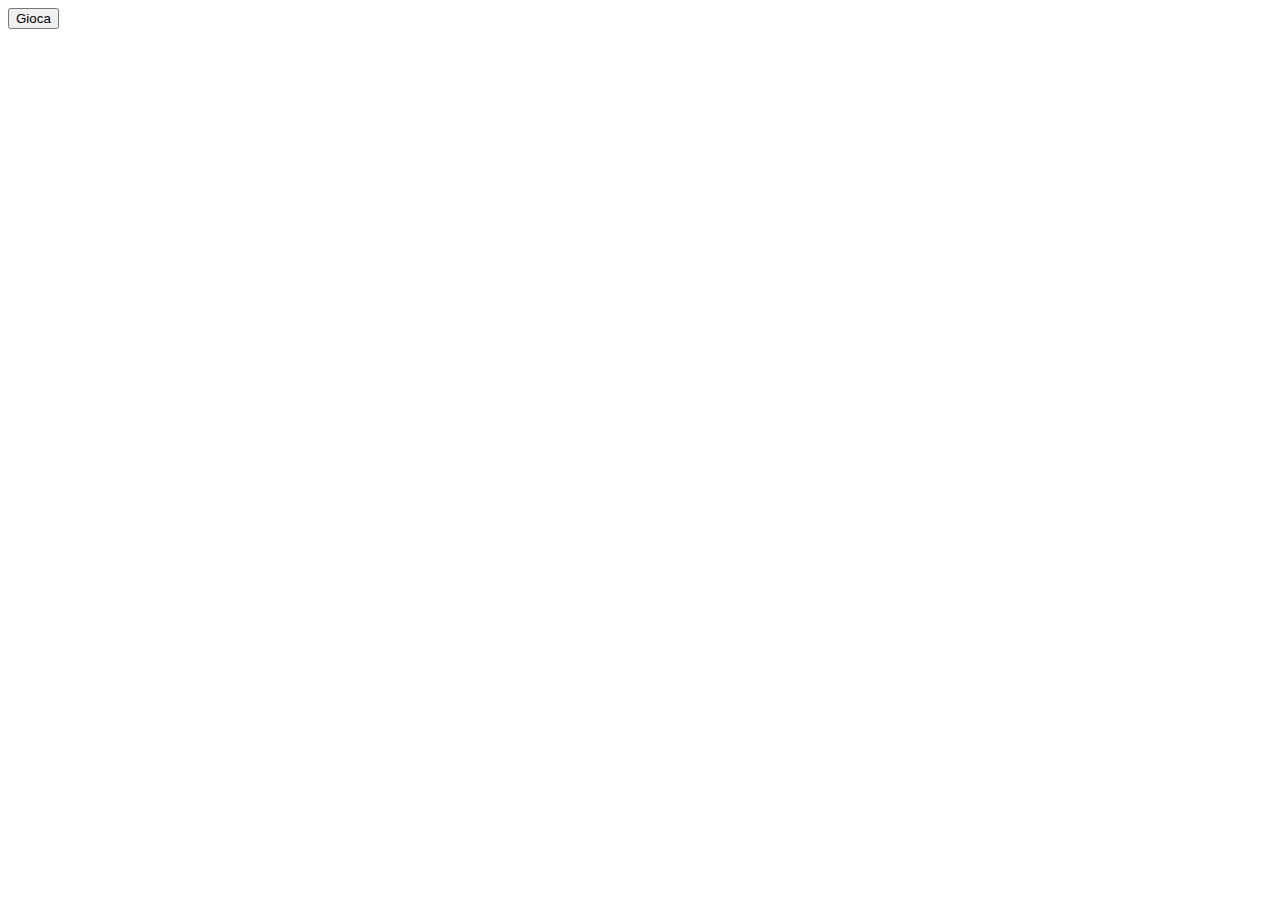
==== index.html @ 5fd6637b "added html js css readme files" ====
<!DOCTYPE html>
<html lang="en">

<head>
  <meta charset="UTF-8">
  <meta name="viewport" content="width=device-width, initial-scale=1.0">
  <link href="https://cdn.jsdelivr.net/npm/bootstrap@5.3.2/dist/css/bootstrap.min.css" rel="stylesheet" integrity="sha384-T3c6CoIi6uLrA9TneNEoa7RxnatzjcDSCmG1MXxSR1GAsXEV/Dwwykc2MPK8M2HN" crossorigin="anonymous">
  <link rel="stylesheet" href="css/style.css">
  <title>Griglia</title>
</head>

<body>
    <!--contenitore della griglia-->
    <div id="field">
    </div>
    <!--bottone-->
    <button class="btn btn-success">Gioca</button>
    <script src="js/script.js" type="text/javascript"></script>
</body>

</html>
---- css/style.css ----
/*palette */

:root {

}
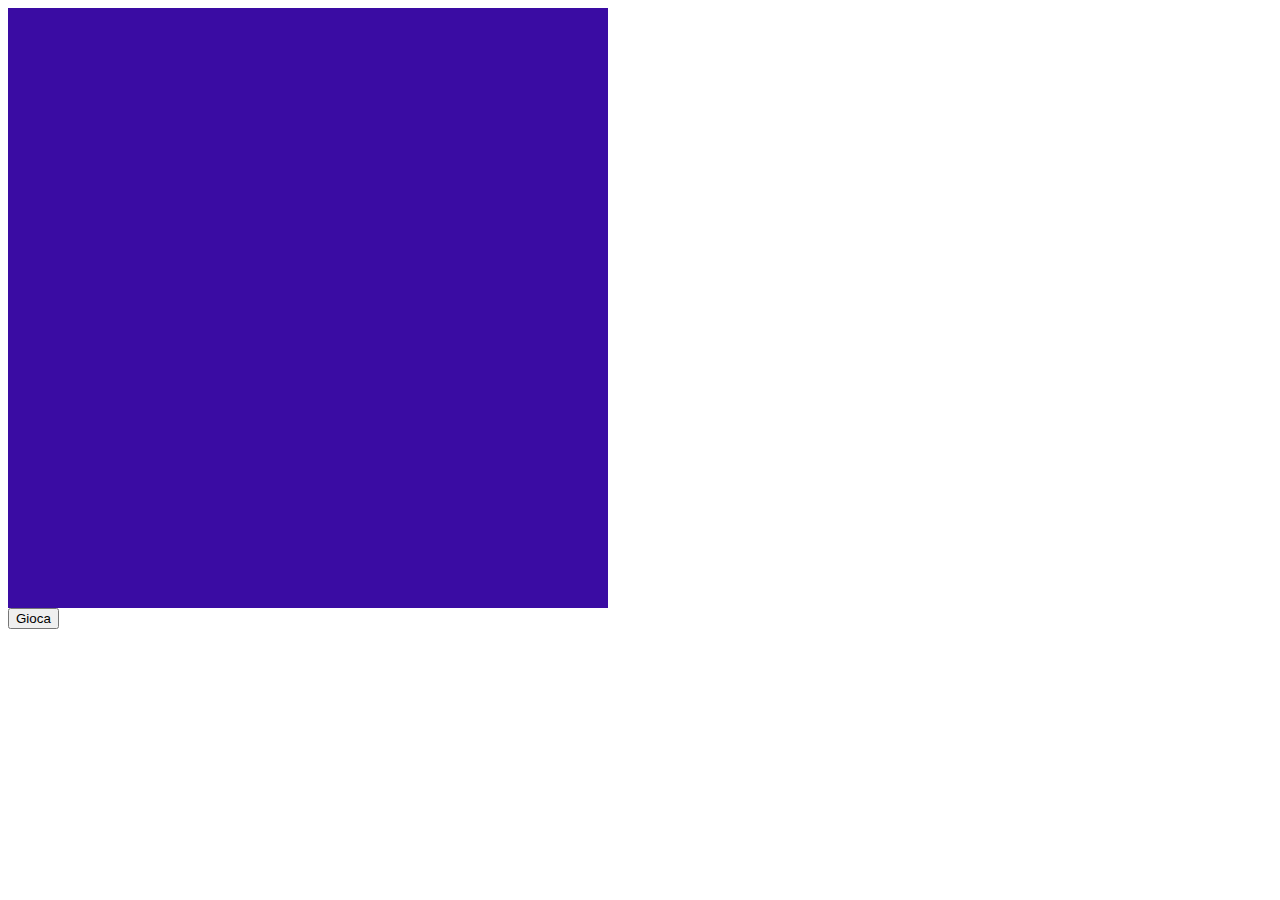
==== commit b3c1ed03: "js: added new console log function displaying pressed boxes/ minor-fix: adjusted field not properly " ====
--- a/index.html
+++ b/index.html
@@ -6,16 +6,15 @@
   <meta name="viewport" content="width=device-width, initial-scale=1.0">
   <link href="https://cdn.jsdelivr.net/npm/bootstrap@5.3.2/dist/css/bootstrap.min.css" rel="stylesheet" integrity="sha384-T3c6CoIi6uLrA9TneNEoa7RxnatzjcDSCmG1MXxSR1GAsXEV/Dwwykc2MPK8M2HN" crossorigin="anonymous">
   <link rel="stylesheet" href="css/style.css">
-  <title>Griglia</title>
+  <title>Campo Minato</title>
 </head>
 
 <body>
-    <!--contenitore della griglia-->
-    <div id="field">
-    </div>
-    <!--bottone-->
-    <button class="btn btn-success">Gioca</button>
-    <script src="js/script.js" type="text/javascript"></script>
+  <div class=" d-flex justify-content-center flex-column">
+    <div id="field" class="rounded-3 mt-3 m-auto"></div>
+    <button class="btn btn-primary my-3 mx-auto">Gioca</button>
+  </div>
+  <script src="js/script.js"></script>
 </body>
 
 </html>--- a/css/style.css
+++ b/css/style.css
@@ -1,9 +1,29 @@
 /*palette */
 
 :root {
-
+    --primary-blue: #3A0CA3;
+    --primary-azure: #4361EE;
+    --secondary-turquiose: #4CC9F0;
+    --secondary-purple: #7209B7;
 }
 
 
+#field {
+    width: 600px;
+    height: 600px;
+    background-color: var(--primary-blue);
+    display: flex;
+    flex-wrap: wrap;
+}
 
+.pressed {
+    background-color: var(--secondary-turquiose);
+}
 
+.box {
+    border: 2px solid var(--primary-azure);
+    display: flex;
+    justify-content: center;
+    align-items: center;
+    color: var(--secondary-turquiose);
+}
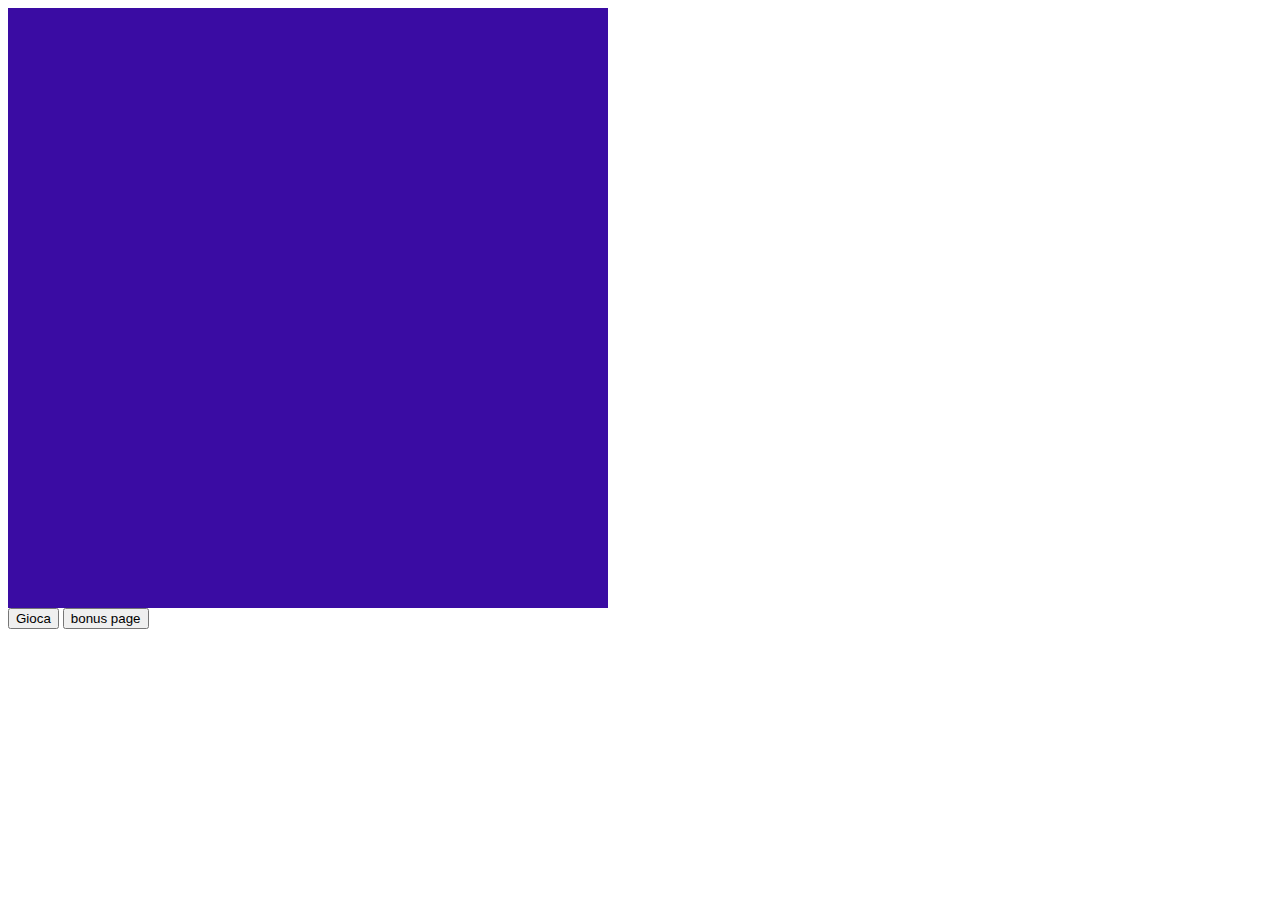
==== commit 13b99f2b: "added bonus page button" ====
--- a/index.html
+++ b/index.html
@@ -13,6 +13,7 @@
   <div class=" d-flex justify-content-center flex-column">
     <div id="field" class="rounded-3 mt-3 m-auto"></div>
     <button class="btn btn-primary my-3 mx-auto">Gioca</button>
+    <button><a href="bonus/index.html"></a>bonus page</button>
   </div>
   <script src="js/script.js"></script>
 </body>
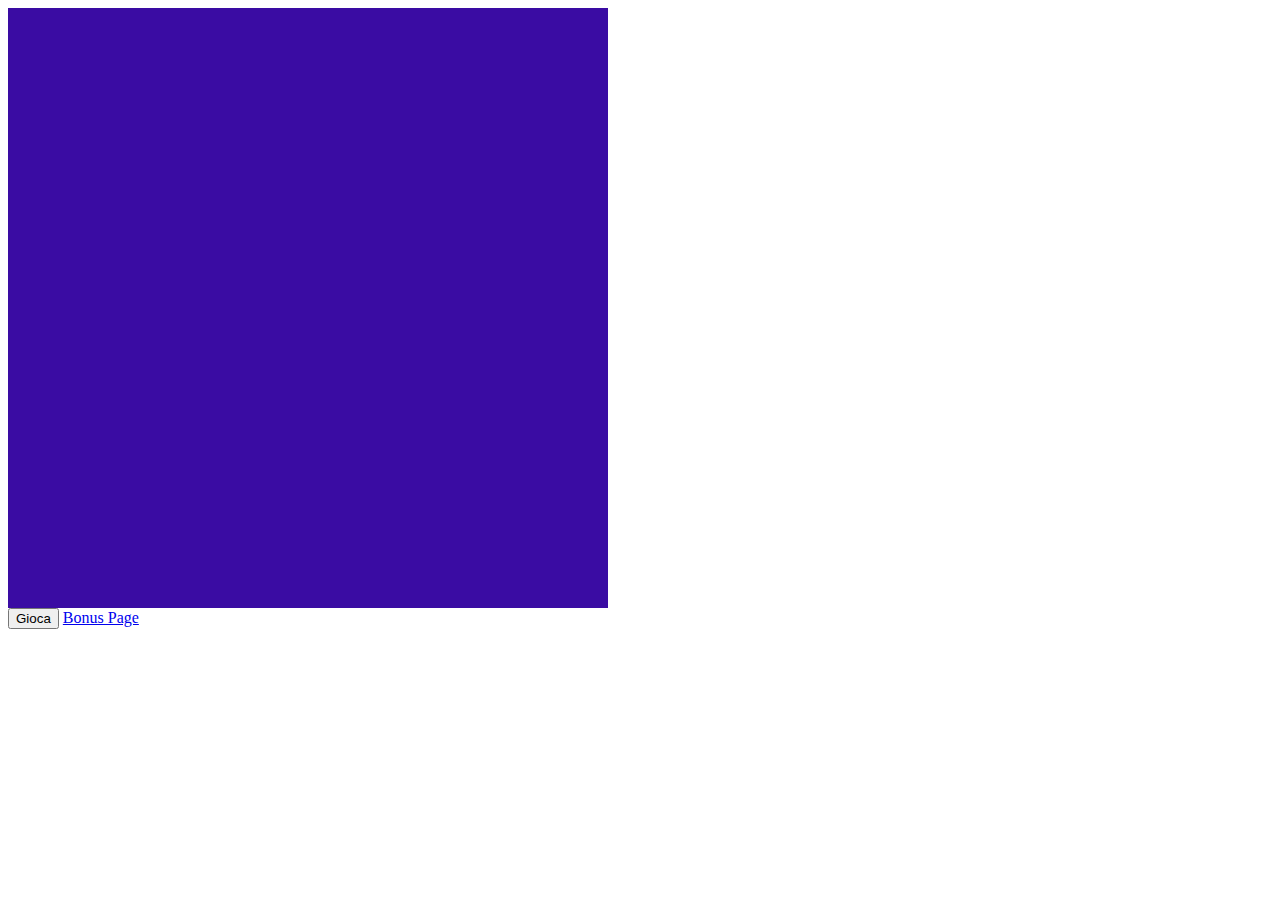
==== commit fdb752f3: "added new js functions" ====
--- a/index.html
+++ b/index.html
@@ -13,7 +13,7 @@
   <div class=" d-flex justify-content-center flex-column">
     <div id="field" class="rounded-3 mt-3 m-auto"></div>
     <button class="btn btn-primary my-3 mx-auto">Gioca</button>
-    <button><a href="bonus/index.html"></a>bonus page</button>
+    <a href="bonus/index.html">Bonus Page</a>
   </div>
   <script src="js/script.js"></script>
 </body>
